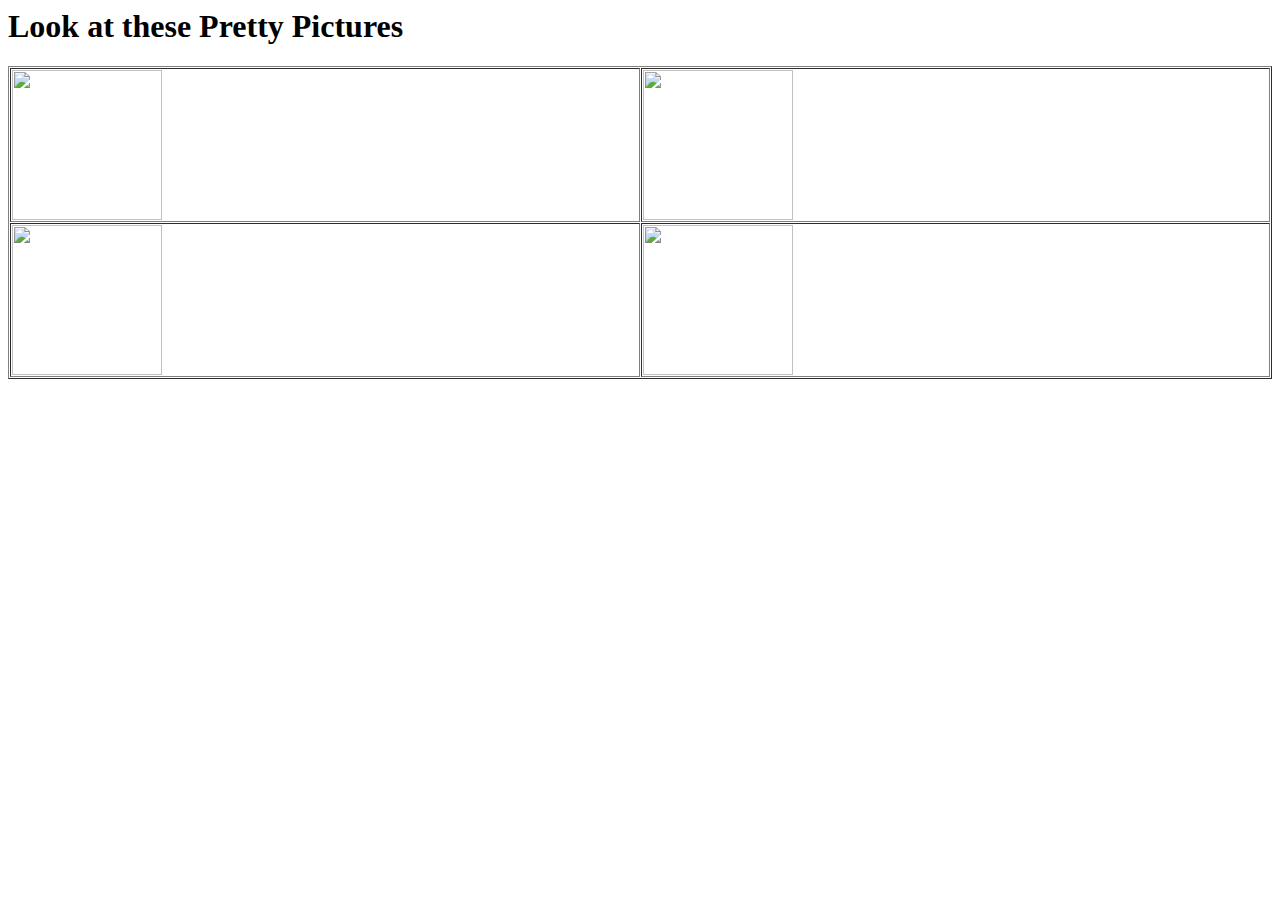
==== gallery.html @ 23b3ea6c "Update gallery.html" ====
<html>
  <h1>Look at these Pretty Pictures</h1>
  <table width="100%" border=1px cellspacing=1>
    <tr>
      <td>
      <img width=150 src="https://scontent-ord1-1.xx.fbcdn.net/hphotos-xaf1/v/t1.0-9/11182190_10205348088655503_4505752871219226005_n.jpg?oh=d14ae0521d98d641535f44467a9c0076&oe=56A8F4E2">
      </td>
      <td>
        <img width=150 src="https://scontent-ord1-1.xx.fbcdn.net/hphotos-xaf1/v/t1.0-9/11182190_10205348088655503_4505752871219226005_n.jpg?oh=d14ae0521d98d641535f44467a9c0076&oe=56A8F4E2">
      </td>
    </tr>
    <tr>
      <td>
        <img width=150 src="https://scontent-ord1-1.xx.fbcdn.net/hphotos-xfa1/v/t1.0-9/11080914_10204983605043545_4955395330624669391_n.jpg?oh=24bf72b2a8713c23cbeae3e91689f707&oe=5669838C">
      </td>
      <td>
        <img width=150 src="https://scontent-ord1-1.xx.fbcdn.net/hphotos-xfa1/v/t1.0-9/11080914_10204983605043545_4955395330624669391_n.jpg?oh=24bf72b2a8713c23cbeae3e91689f707&oe=5669838C">
      </td>
    </tr>
  </table>
</html>
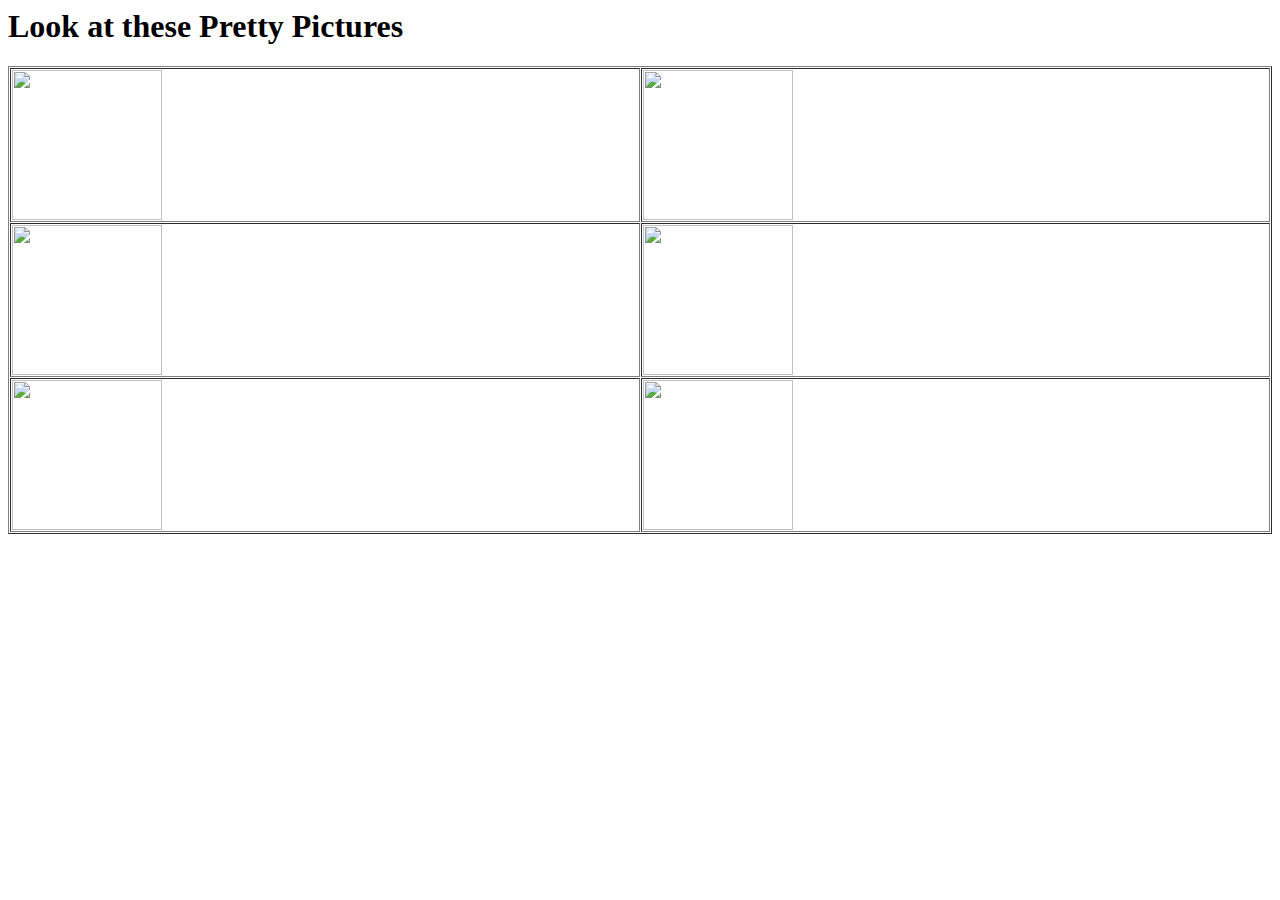
==== commit b6e555ae: "Update gallery.html" ====
--- a/gallery.html
+++ b/gallery.html
@@ -17,5 +17,13 @@
         <img width=150 src="https://scontent-ord1-1.xx.fbcdn.net/hphotos-xfa1/v/t1.0-9/11080914_10204983605043545_4955395330624669391_n.jpg?oh=24bf72b2a8713c23cbeae3e91689f707&oe=5669838C">
       </td>
     </tr>
+    <tr>
+      <td>
+        <img width=150 src="https://scontent-ord1-1.xx.fbcdn.net/hphotos-frc3/v/t1.0-9/1794562_824884844193824_401324613_n.jpg?oh=33920670bc3457cab7985d06b335c7d9&oe=5660EDFC">
+      </td>
+      <td>
+        <img width=150 src="https://scontent-ord1-1.xx.fbcdn.net/hphotos-xpa1/v/t1.0-9/10420023_1091009114248061_6816662415701006431_n.jpg?oh=c70da6f8ad0c23a09f899568e283c8f2&oe=56A7D4AC">
+      </td>
+    </tr>
   </table>
 </html>
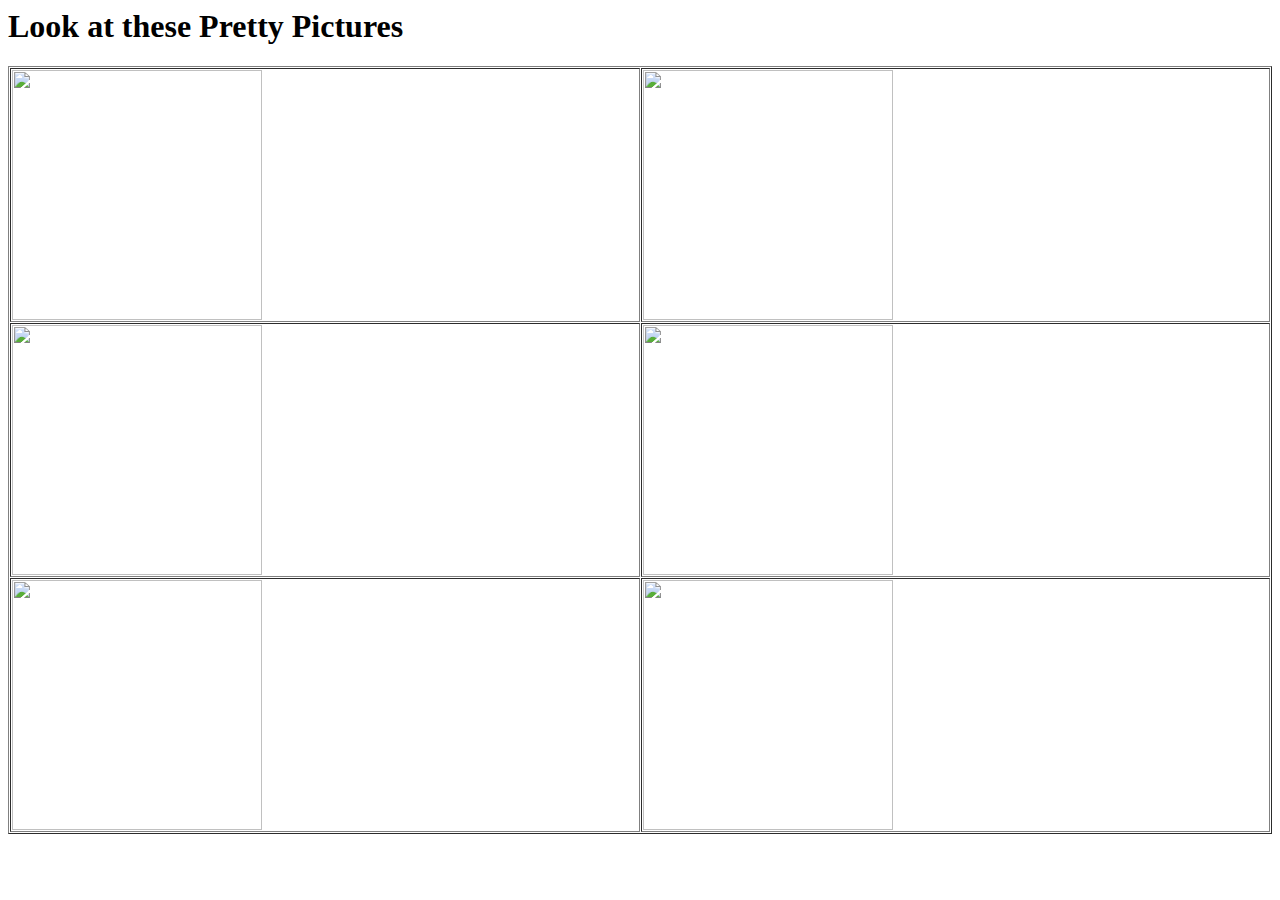
==== commit 4e3a9c02: "Update gallery.html" ====
--- a/gallery.html
+++ b/gallery.html
@@ -3,26 +3,26 @@
   <table width="100%" border=1px cellspacing=1>
     <tr>
       <td>
-      <img width=150 src="https://scontent-ord1-1.xx.fbcdn.net/hphotos-xaf1/v/t1.0-9/11182190_10205348088655503_4505752871219226005_n.jpg?oh=d14ae0521d98d641535f44467a9c0076&oe=56A8F4E2">
+      <img width=250 src="https://scontent-ord1-1.xx.fbcdn.net/hphotos-xaf1/v/t1.0-9/11182190_10205348088655503_4505752871219226005_n.jpg?oh=d14ae0521d98d641535f44467a9c0076&oe=56A8F4E2">
       </td>
       <td>
-        <img width=150 src="https://scontent-ord1-1.xx.fbcdn.net/hphotos-xaf1/v/t1.0-9/11182190_10205348088655503_4505752871219226005_n.jpg?oh=d14ae0521d98d641535f44467a9c0076&oe=56A8F4E2">
+        <img width=250 src="https://scontent-ord1-1.xx.fbcdn.net/hphotos-xpa1/v/t1.0-9/35447_621087081240269_1984620437_n.jpg?oh=e186fc14d1313c94185c8976685604f3&oe=56AB11A8">
       </td>
     </tr>
     <tr>
       <td>
-        <img width=150 src="https://scontent-ord1-1.xx.fbcdn.net/hphotos-xfa1/v/t1.0-9/11080914_10204983605043545_4955395330624669391_n.jpg?oh=24bf72b2a8713c23cbeae3e91689f707&oe=5669838C">
+        <img width=250 src="https://scontent-ord1-1.xx.fbcdn.net/hphotos-xfa1/v/t1.0-9/11080914_10204983605043545_4955395330624669391_n.jpg?oh=24bf72b2a8713c23cbeae3e91689f707&oe=5669838C">
       </td>
       <td>
-        <img width=150 src="https://scontent-ord1-1.xx.fbcdn.net/hphotos-xfa1/v/t1.0-9/11080914_10204983605043545_4955395330624669391_n.jpg?oh=24bf72b2a8713c23cbeae3e91689f707&oe=5669838C">
+        <img width=250 src="https://scontent-ord1-1.xx.fbcdn.net/hphotos-xfa1/v/t1.0-9/11080914_10204983605043545_4955395330624669391_n.jpg?oh=24bf72b2a8713c23cbeae3e91689f707&oe=5669838C">
       </td>
     </tr>
     <tr>
       <td>
-        <img width=150 src="https://scontent-ord1-1.xx.fbcdn.net/hphotos-frc3/v/t1.0-9/1794562_824884844193824_401324613_n.jpg?oh=33920670bc3457cab7985d06b335c7d9&oe=5660EDFC">
+        <img width=250 src="https://scontent-ord1-1.xx.fbcdn.net/hphotos-frc3/v/t1.0-9/1794562_824884844193824_401324613_n.jpg?oh=33920670bc3457cab7985d06b335c7d9&oe=5660EDFC">
       </td>
       <td>
-        <img width=150 src="https://scontent-ord1-1.xx.fbcdn.net/hphotos-xpa1/v/t1.0-9/10420023_1091009114248061_6816662415701006431_n.jpg?oh=c70da6f8ad0c23a09f899568e283c8f2&oe=56A7D4AC">
+        <img width=250 src="https://scontent-ord1-1.xx.fbcdn.net/hphotos-xpa1/v/t1.0-9/10420023_1091009114248061_6816662415701006431_n.jpg?oh=c70da6f8ad0c23a09f899568e283c8f2&oe=56A7D4AC">
       </td>
     </tr>
   </table>
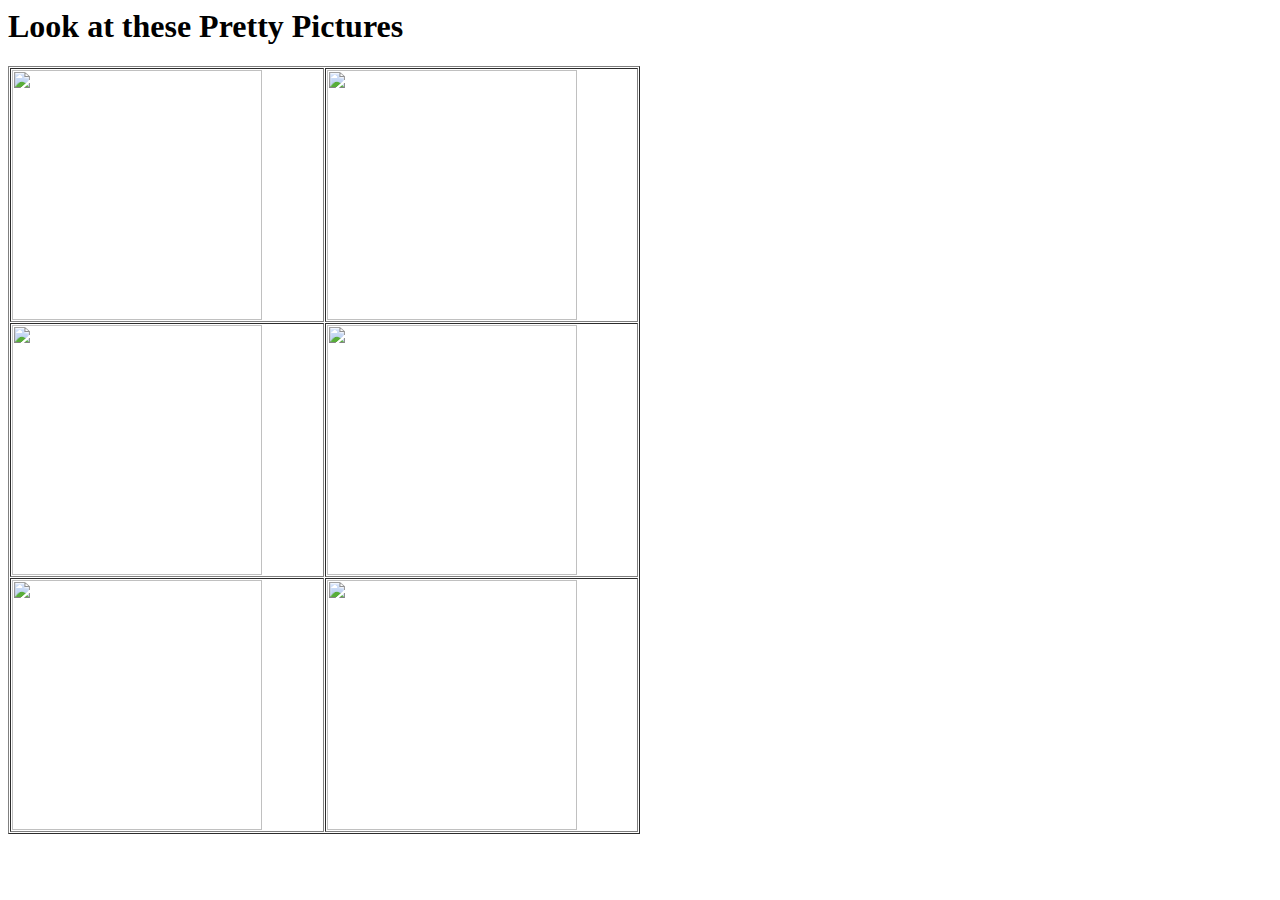
==== commit 627a81d2: "Update gallery.html" ====
--- a/gallery.html
+++ b/gallery.html
@@ -1,6 +1,6 @@
 <html>
   <h1>Look at these Pretty Pictures</h1>
-  <table width="100%" border=1px cellspacing=1>
+  <table width="50%" border=1px cellspacing=1>
     <tr>
       <td>
       <img width=250 src="https://scontent-ord1-1.xx.fbcdn.net/hphotos-xaf1/v/t1.0-9/11182190_10205348088655503_4505752871219226005_n.jpg?oh=d14ae0521d98d641535f44467a9c0076&oe=56A8F4E2">
@@ -14,7 +14,7 @@
         <img width=250 src="https://scontent-ord1-1.xx.fbcdn.net/hphotos-xfa1/v/t1.0-9/11080914_10204983605043545_4955395330624669391_n.jpg?oh=24bf72b2a8713c23cbeae3e91689f707&oe=5669838C">
       </td>
       <td>
-        <img width=250 src="https://scontent-ord1-1.xx.fbcdn.net/hphotos-xfa1/v/t1.0-9/11080914_10204983605043545_4955395330624669391_n.jpg?oh=24bf72b2a8713c23cbeae3e91689f707&oe=5669838C">
+        <img width=250 src="https://scontent-ord1-1.xx.fbcdn.net/hphotos-xaf1/v/t1.0-9/10409730_10202831374919137_7219130690116724466_n.jpg?oh=4983b57529ed8716dda4414615a46db0&oe=566E3F77">
       </td>
     </tr>
     <tr>
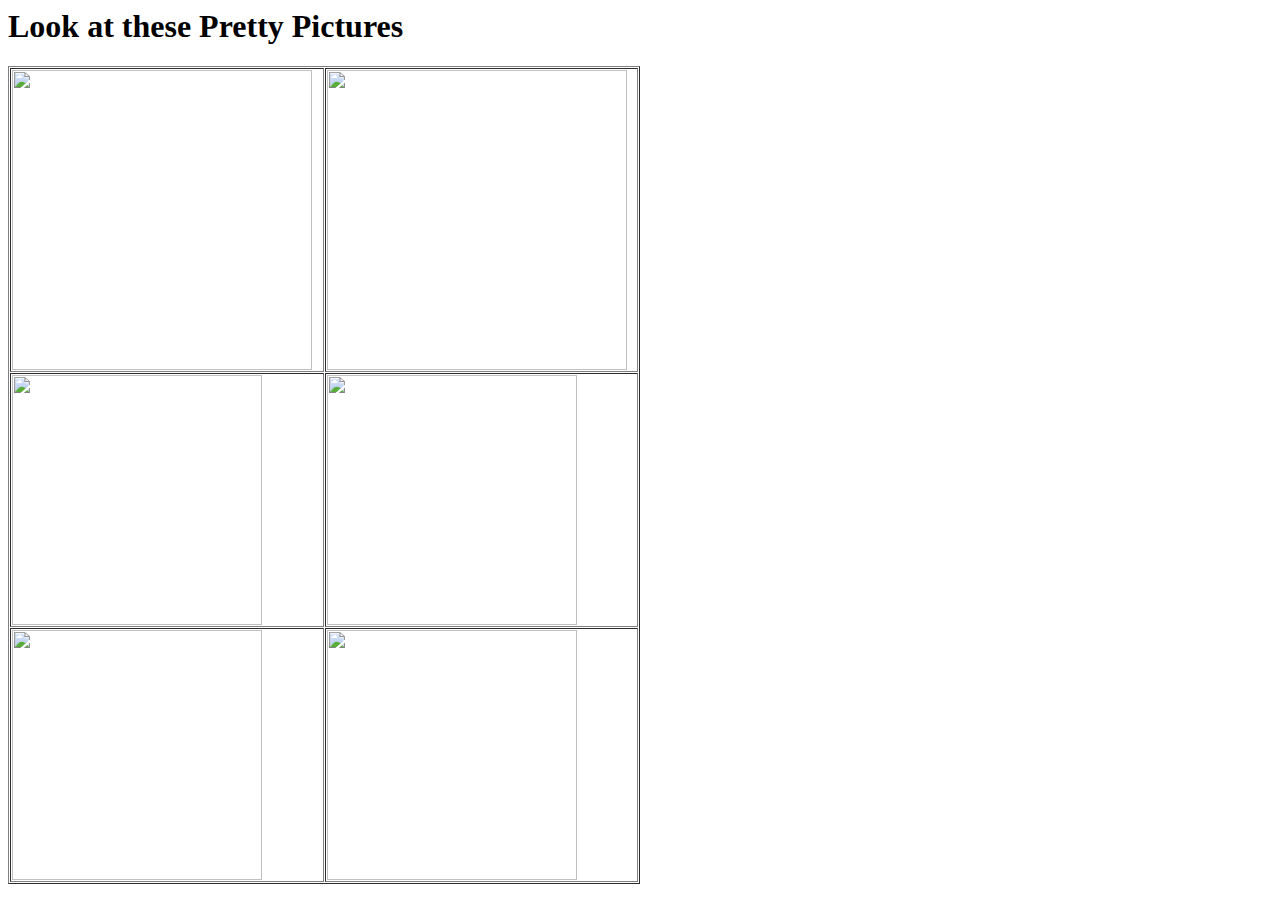
==== commit b3ad4964: "Update gallery.html" ====
--- a/gallery.html
+++ b/gallery.html
@@ -3,10 +3,10 @@
   <table width="50%" border=1px cellspacing=1>
     <tr>
       <td>
-      <img width=250 src="https://scontent-ord1-1.xx.fbcdn.net/hphotos-xaf1/v/t1.0-9/11182190_10205348088655503_4505752871219226005_n.jpg?oh=d14ae0521d98d641535f44467a9c0076&oe=56A8F4E2">
+      <img width=300 src="https://scontent-ord1-1.xx.fbcdn.net/hphotos-xaf1/v/t1.0-9/11182190_10205348088655503_4505752871219226005_n.jpg?oh=d14ae0521d98d641535f44467a9c0076&oe=56A8F4E2">
       </td>
       <td>
-        <img width=250 src="https://scontent-ord1-1.xx.fbcdn.net/hphotos-xpa1/v/t1.0-9/35447_621087081240269_1984620437_n.jpg?oh=e186fc14d1313c94185c8976685604f3&oe=56AB11A8">
+        <img width=300 src="https://scontent-ord1-1.xx.fbcdn.net/hphotos-xpa1/v/t1.0-9/35447_621087081240269_1984620437_n.jpg?oh=e186fc14d1313c94185c8976685604f3&oe=56AB11A8">
       </td>
     </tr>
     <tr>
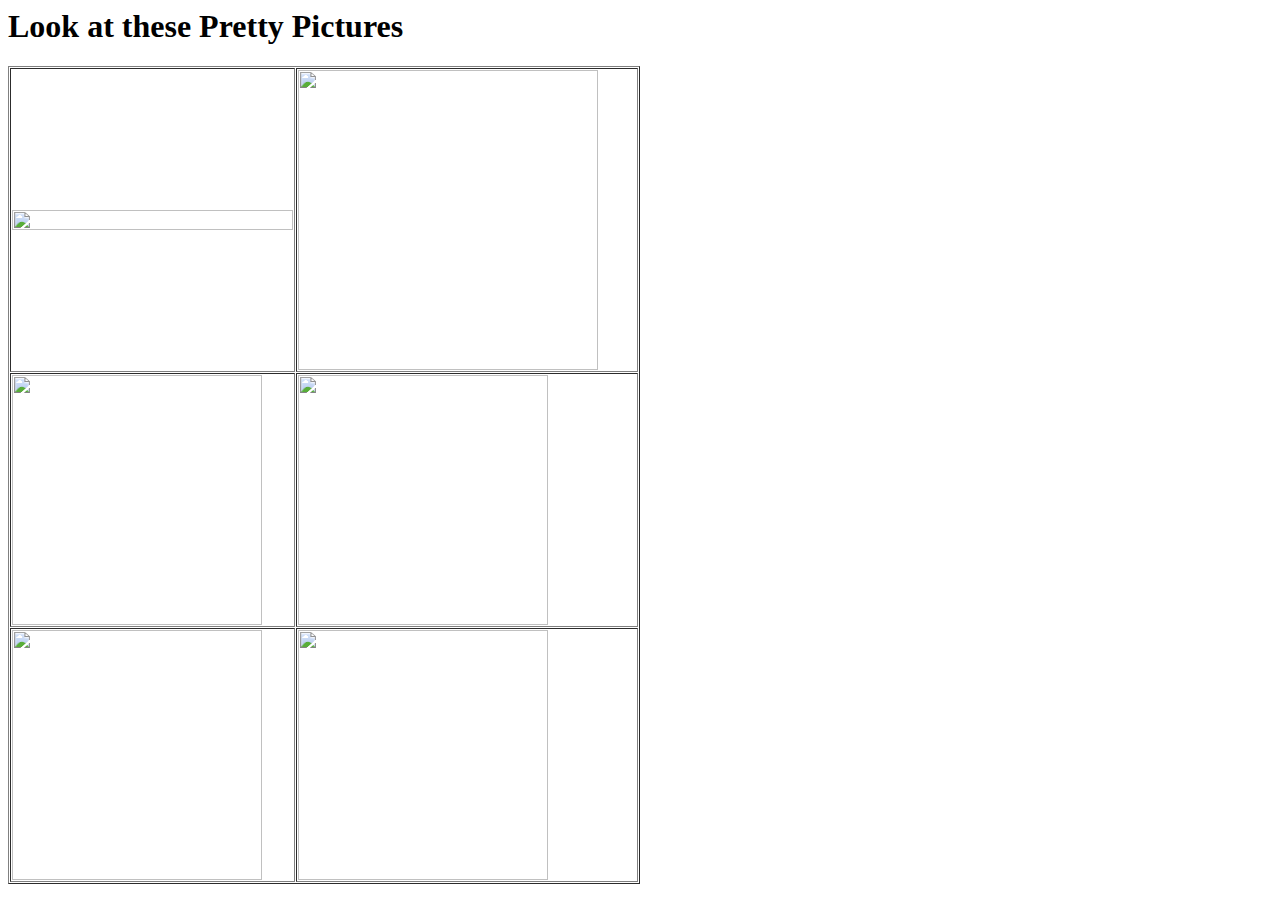
==== commit 597a4c72: "Update gallery.html" ====
--- a/gallery.html
+++ b/gallery.html
@@ -3,7 +3,7 @@
   <table width="50%" border=1px cellspacing=1>
     <tr>
       <td>
-      <img width=300 src="https://scontent-ord1-1.xx.fbcdn.net/hphotos-xaf1/v/t1.0-9/11182190_10205348088655503_4505752871219226005_n.jpg?oh=d14ae0521d98d641535f44467a9c0076&oe=56A8F4E2">
+      <img width="100%" src="https://scontent-ord1-1.xx.fbcdn.net/hphotos-xaf1/v/t1.0-9/11182190_10205348088655503_4505752871219226005_n.jpg?oh=d14ae0521d98d641535f44467a9c0076&oe=56A8F4E2">
       </td>
       <td>
         <img width=300 src="https://scontent-ord1-1.xx.fbcdn.net/hphotos-xpa1/v/t1.0-9/35447_621087081240269_1984620437_n.jpg?oh=e186fc14d1313c94185c8976685604f3&oe=56AB11A8">
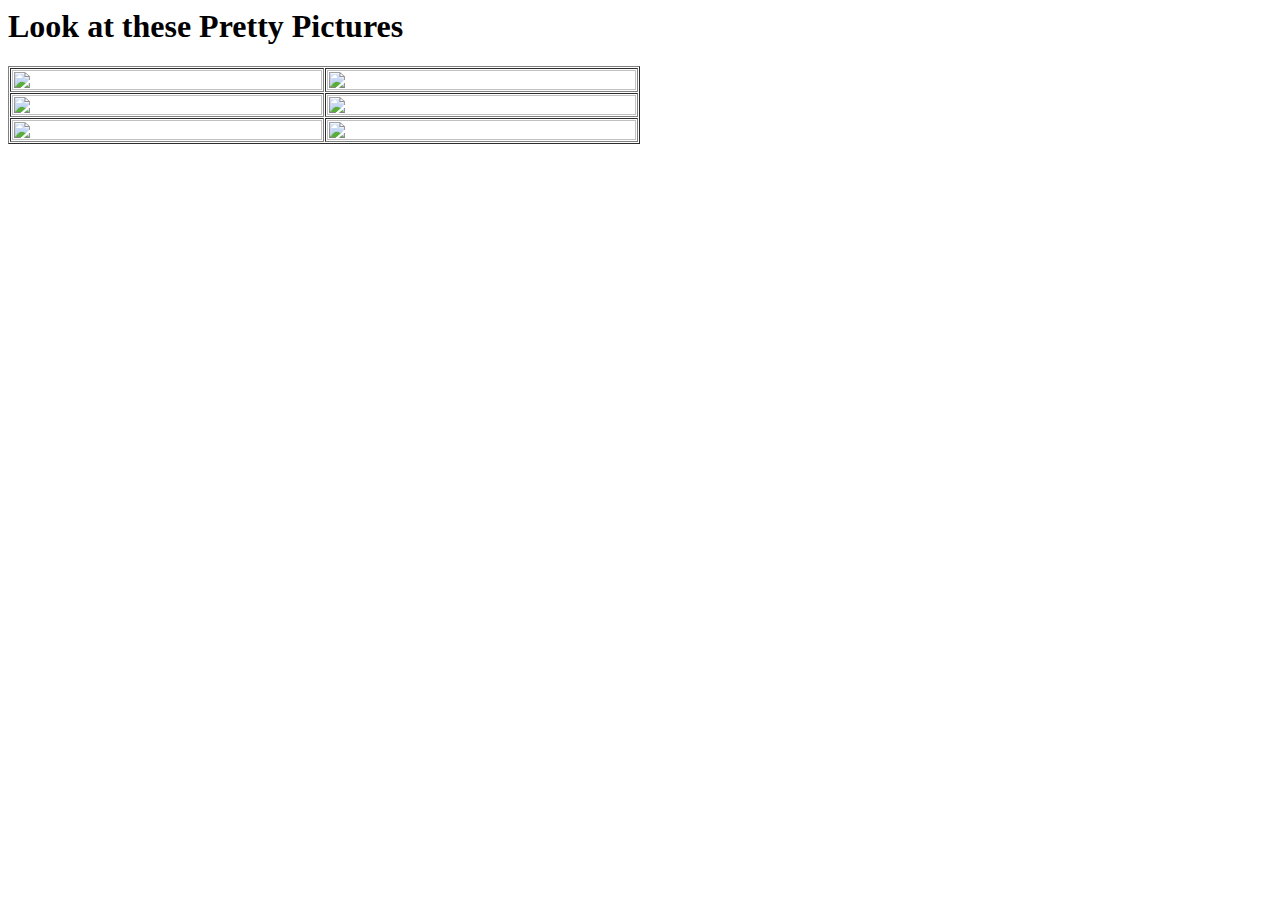
==== commit 81f6ff57: "Update gallery.html" ====
--- a/gallery.html
+++ b/gallery.html
@@ -6,23 +6,23 @@
       <img width="100%" src="https://scontent-ord1-1.xx.fbcdn.net/hphotos-xaf1/v/t1.0-9/11182190_10205348088655503_4505752871219226005_n.jpg?oh=d14ae0521d98d641535f44467a9c0076&oe=56A8F4E2">
       </td>
       <td>
-        <img width=300 src="https://scontent-ord1-1.xx.fbcdn.net/hphotos-xpa1/v/t1.0-9/35447_621087081240269_1984620437_n.jpg?oh=e186fc14d1313c94185c8976685604f3&oe=56AB11A8">
+        <img width="100%" src="https://scontent-ord1-1.xx.fbcdn.net/hphotos-xpa1/v/t1.0-9/35447_621087081240269_1984620437_n.jpg?oh=e186fc14d1313c94185c8976685604f3&oe=56AB11A8">
       </td>
     </tr>
     <tr>
       <td>
-        <img width=250 src="https://scontent-ord1-1.xx.fbcdn.net/hphotos-xfa1/v/t1.0-9/11080914_10204983605043545_4955395330624669391_n.jpg?oh=24bf72b2a8713c23cbeae3e91689f707&oe=5669838C">
+        <img width="100%" src="https://scontent-ord1-1.xx.fbcdn.net/hphotos-xfa1/v/t1.0-9/11080914_10204983605043545_4955395330624669391_n.jpg?oh=24bf72b2a8713c23cbeae3e91689f707&oe=5669838C">
       </td>
       <td>
-        <img width=250 src="https://scontent-ord1-1.xx.fbcdn.net/hphotos-xaf1/v/t1.0-9/10409730_10202831374919137_7219130690116724466_n.jpg?oh=4983b57529ed8716dda4414615a46db0&oe=566E3F77">
+        <img width="100%" src="https://scontent-ord1-1.xx.fbcdn.net/hphotos-xaf1/v/t1.0-9/10409730_10202831374919137_7219130690116724466_n.jpg?oh=4983b57529ed8716dda4414615a46db0&oe=566E3F77">
       </td>
     </tr>
     <tr>
       <td>
-        <img width=250 src="https://scontent-ord1-1.xx.fbcdn.net/hphotos-frc3/v/t1.0-9/1794562_824884844193824_401324613_n.jpg?oh=33920670bc3457cab7985d06b335c7d9&oe=5660EDFC">
+        <img width="100%" src="https://scontent-ord1-1.xx.fbcdn.net/hphotos-frc3/v/t1.0-9/1794562_824884844193824_401324613_n.jpg?oh=33920670bc3457cab7985d06b335c7d9&oe=5660EDFC">
       </td>
       <td>
-        <img width=250 src="https://scontent-ord1-1.xx.fbcdn.net/hphotos-xpa1/v/t1.0-9/10420023_1091009114248061_6816662415701006431_n.jpg?oh=c70da6f8ad0c23a09f899568e283c8f2&oe=56A7D4AC">
+        <img width="100%" src="https://scontent-ord1-1.xx.fbcdn.net/hphotos-xpa1/v/t1.0-9/10420023_1091009114248061_6816662415701006431_n.jpg?oh=c70da6f8ad0c23a09f899568e283c8f2&oe=56A7D4AC">
       </td>
     </tr>
   </table>
